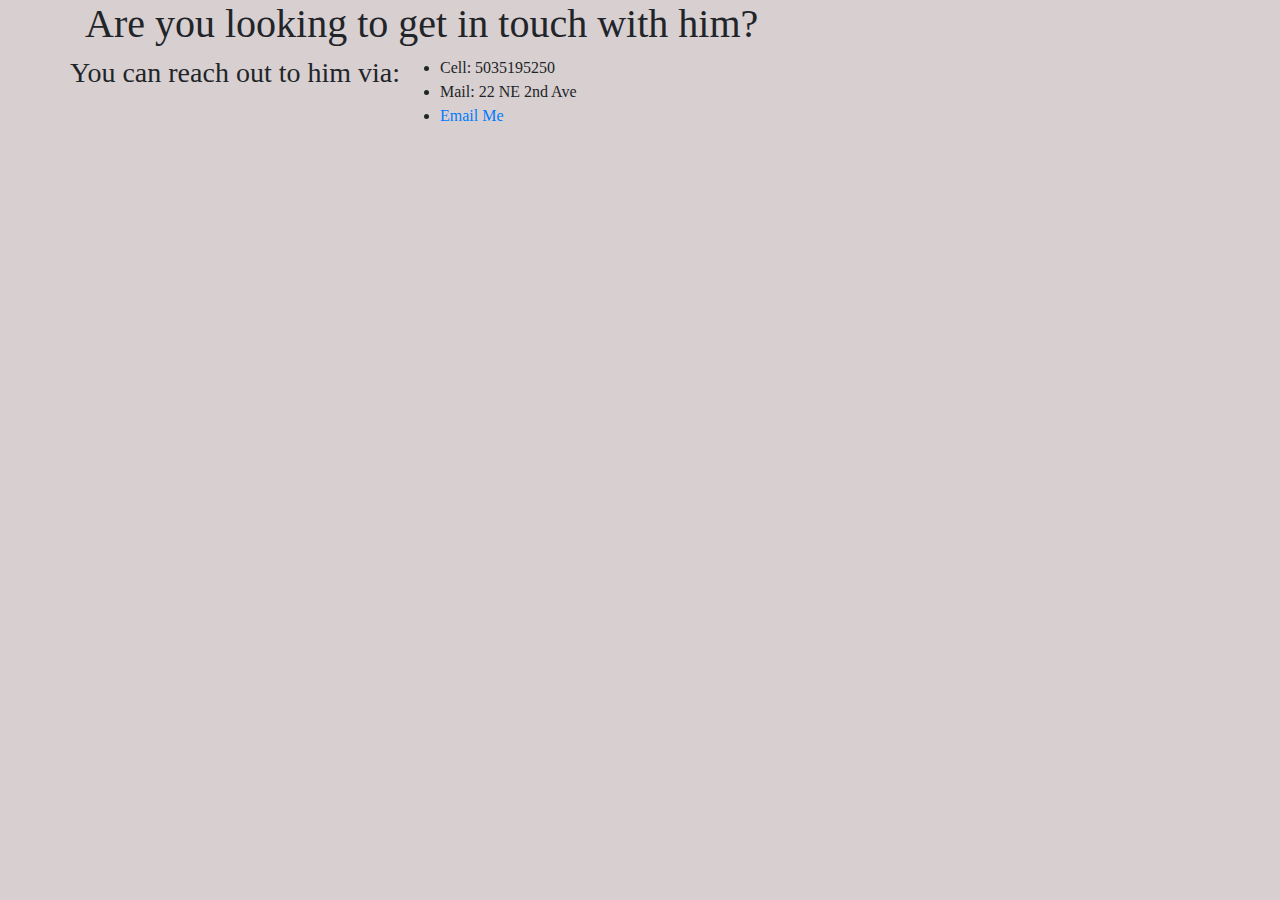
==== contact-me.html @ c09735da "add images to webpages, basic styling" ====
<!DOCTYPE html>
<html>
  <head>
    <link rel="stylesheet" href="css/bootstrap.css" type="text/css" media="all">
    <link rel="stylesheet" href="css/master.css" type="text/css" media="all">
    <title>Contact Him</title>
  </head>
  <body>


    <div class="container"
      <div class="jumbotron">
        <h1>Are you looking to get in touch with him?</h1>
      </div>
    </div>



    <div class="container">
      <div class="row">
    <h3>You can reach out to him via:</h3>
    <ul>
      <li>Cell: 5035195250</li>
      <li>Mail: 22 NE 2nd Ave</li>
      <li><a href="mailto:oslothecat@gmail.com?Subject=Have%20You%20Seen%20Him">Email Me</a></li>
    </ul>
      </div>
    </div>
  </body>
</html>
---- css/master.css ----
body{
  background: 		#d8cfd0;
  font-family: 'Amatic SC', cursive;
}

.center{
  text-align: center;
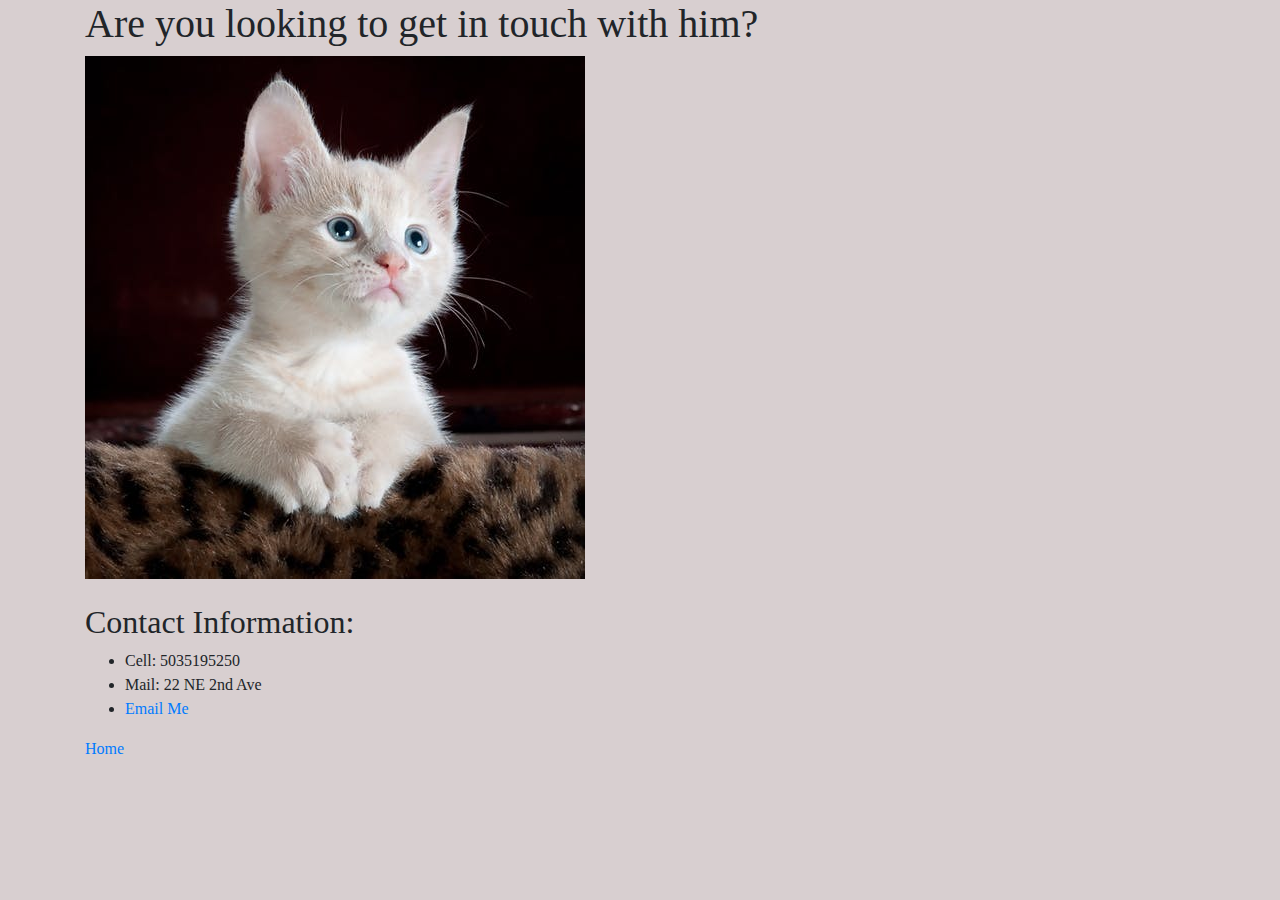
==== commit 2f92b3c0: "add additional content and styling to supporting pages" ====
--- a/contact-me.html
+++ b/contact-me.html
@@ -9,22 +9,27 @@
 
 
     <div class="container"
-      <div class="jumbotron">
+      <div class="jumbotron jumbotron-fluid">
         <h1>Are you looking to get in touch with him?</h1>
+        <img src="img/kitty.jpeg" alt="A fourth image of Oslo, resting.">
       </div>
     </div>
 
-
-
+    <br>
     <div class="container">
-      <div class="row">
-    <h3>You can reach out to him via:</h3>
-    <ul>
-      <li>Cell: 5035195250</li>
-      <li>Mail: 22 NE 2nd Ave</li>
-      <li><a href="mailto:oslothecat@gmail.com?Subject=Have%20You%20Seen%20Him">Email Me</a></li>
-    </ul>
+      <div class="panel panel-success">
+        <div class="panel-heading">
+              <h2 class="panel-title">Contact Information:</h2>
+        </div>
+        <div class="panel-body">
+              <ul>
+                <li>Cell: 5035195250</li>
+                <li>Mail: 22 NE 2nd Ave</li>
+                <li><a href="mailto:oslothecat@gmail.com?Subject=Have%20You%20Seen%20Him">Email Me</a></li>
+              </ul>
+        </div>
+        </div>
+        <a class="center-text" href="index.html">Home</a>
       </div>
-    </div>
   </body>
 </html>
--- a/css/master.css
+++ b/css/master.css
@@ -1,7 +1,8 @@
 body{
-  background: 		#d8cfd0;
+  background:#d8cfd0;
   font-family: 'Amatic SC', cursive;
 }
 
 .center{
   text-align: center;
+}
